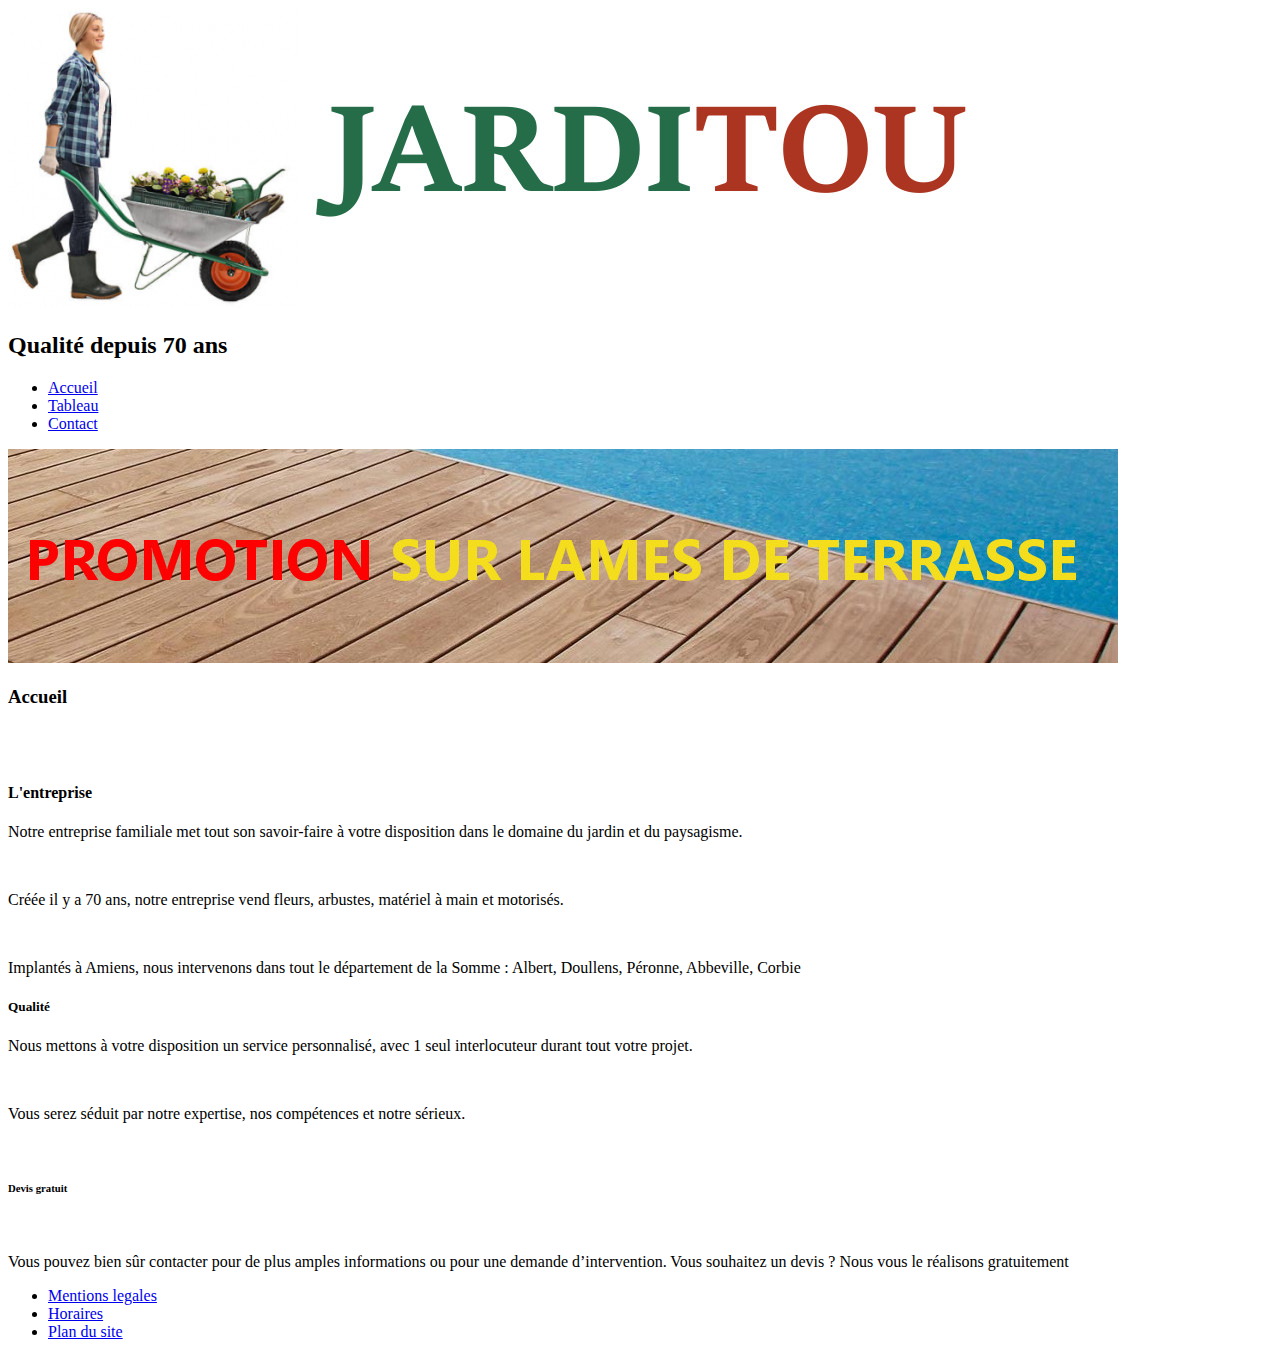
==== index.html @ e5177a05 "first commit" ====
<!DOCTYPE html>
<html lang="fr">
<head>
<meta charset="utf-8">
<meta name="viewport" content="width=device-width, initial-scale=1, shrink-to-fit=no">
  <meta http-equiv="X-UA-Compatible" content="ie=edge">
<link rel="stylesheet" href="assets/css/style.css">
<link href="style.css" rel="stylesheet">
<link href="https://fonts.googleapis.com/css?family=Concert+One&display=swap" rel="stylesheet">
<title>Jarditou</title>
</head>
<body>
  <header>
  <img src="/assets/images/jarditou_logo.jpg" alt="image"><br>
  <h2>Qualité depuis 70 ans</h2>
  </header>
    <ul>
    <li><a href="index.html" title="Accueil">Accueil</a></li>
    <li><a href="tableau.html" title="Tableau">Tableau</a></li> 
    <li><a href="contact.html" title="Contact">Contact</a></li>
    </ul>
    <img src="/assets/images/promotion.jpg" alt ="image"><br>
    <h3>Accueil</h3><br><br>
    <h4>L'entreprise</h4>

      <p>Notre entreprise familiale met tout son savoir-faire à votre disposition dans le domaine du jardin et du paysagisme.</p><br>
      <p>Créée il y a 70 ans, notre entreprise vend fleurs, arbustes, matériel à main et motorisés.</p><br>
      <p>Implantés à Amiens, nous intervenons dans tout le département de la Somme : Albert, Doullens, Péronne, Abbeville, Corbie</p>
      <h5>Qualité</h5>
    <p>Nous mettons à votre disposition un service personnalisé, avec 1 seul interlocuteur durant tout votre projet.</p><br>
    <p>Vous serez séduit par notre expertise, nos compétences et notre sérieux.</p><br>
    <h6>Devis gratuit</h6><br>
<p>Vous pouvez bien sûr contacter pour de plus amples informations ou pour une demande d’intervention. Vous souhaitez un devis ? Nous vous le réalisons gratuitement</p>
      
<ul>
<li><a href="#Mentionslegales" title="Mentions" >Mentions legales</a></li>
<li><a href="#Horaires" title="Horaires" >Horaires</a></li>
<li><a href="#Plan" title="Plan" >Plan du site</a></li>
</ul>
</body>
</html>
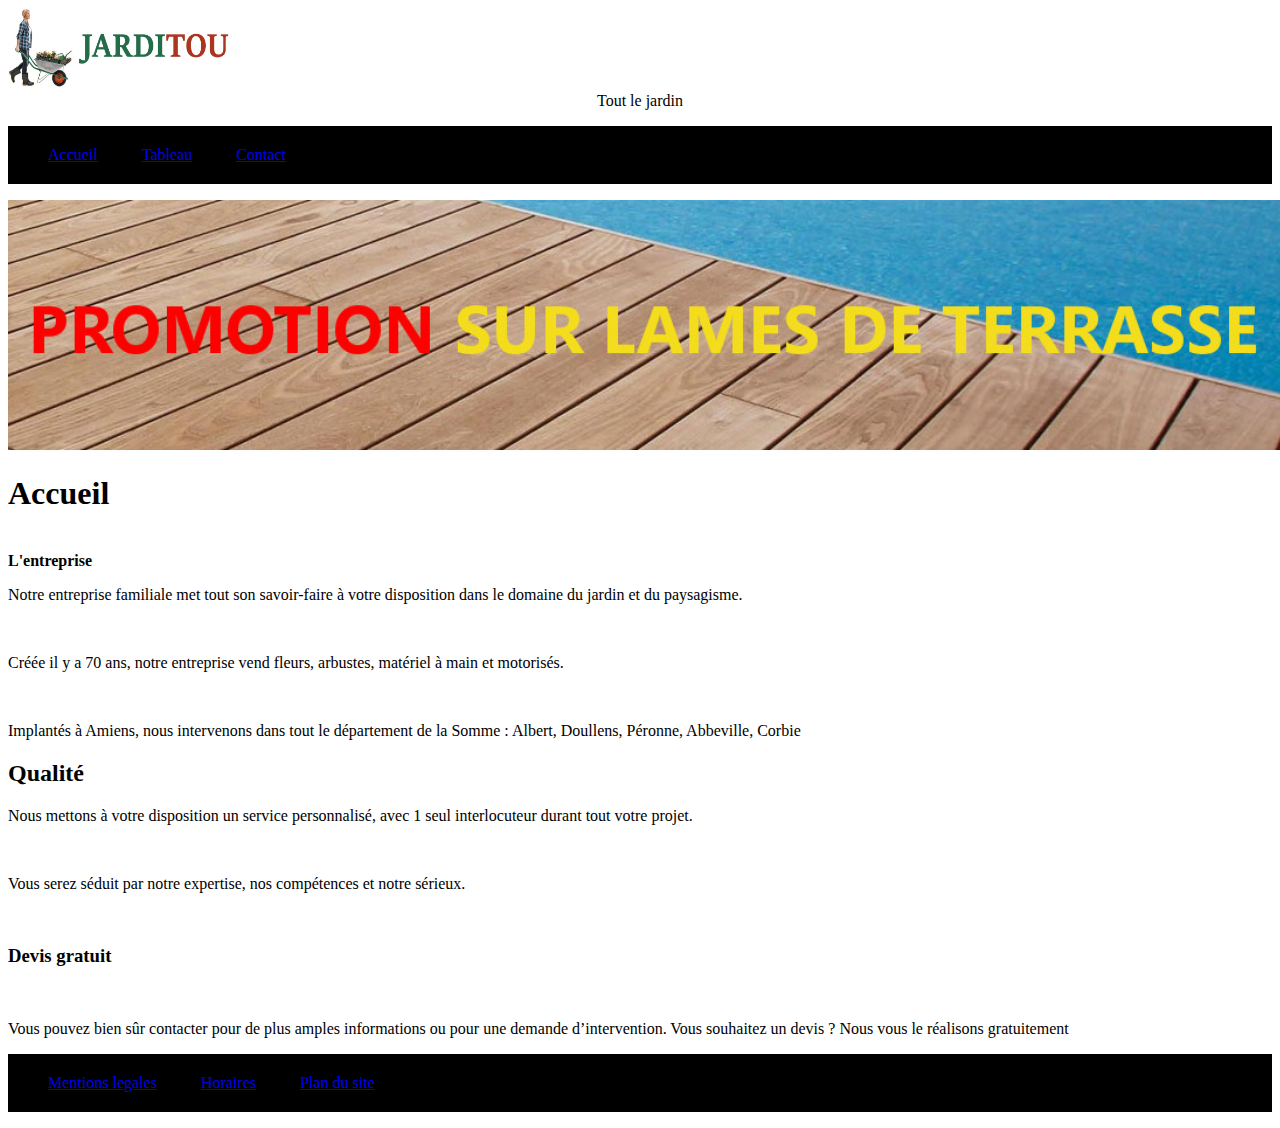
==== commit ed7eafb1: "modif" ====
--- a/index.html
+++ b/index.html
@@ -10,26 +10,26 @@
 <title>Jarditou</title>
 </head>
 <body>
+  <img src="/assets/images/jarditou_logo.jpg" alt="image" height="80" width="230"><br>
   <header>
-  <img src="/assets/images/jarditou_logo.jpg" alt="image"><br>
-  <h2>Qualité depuis 70 ans</h2>
+  <div>Tout le jardin</div>
   </header>
     <ul>
     <li><a href="index.html" title="Accueil">Accueil</a></li>
     <li><a href="tableau.html" title="Tableau">Tableau</a></li> 
     <li><a href="contact.html" title="Contact">Contact</a></li>
     </ul>
-    <img src="/assets/images/promotion.jpg" alt ="image"><br>
-    <h3>Accueil</h3><br><br>
-    <h4>L'entreprise</h4>
+    <img src="/assets/images/promotion.jpg" alt ="image" height="250"><br>
+    <h1>Accueil</h1><br>
+    <div><b>L'entreprise</b></div>
 
       <p>Notre entreprise familiale met tout son savoir-faire à votre disposition dans le domaine du jardin et du paysagisme.</p><br>
       <p>Créée il y a 70 ans, notre entreprise vend fleurs, arbustes, matériel à main et motorisés.</p><br>
       <p>Implantés à Amiens, nous intervenons dans tout le département de la Somme : Albert, Doullens, Péronne, Abbeville, Corbie</p>
-      <h5>Qualité</h5>
+      <h2>Qualité</h2>
     <p>Nous mettons à votre disposition un service personnalisé, avec 1 seul interlocuteur durant tout votre projet.</p><br>
     <p>Vous serez séduit par notre expertise, nos compétences et notre sérieux.</p><br>
-    <h6>Devis gratuit</h6><br>
+    <h3>Devis gratuit</h3><br>
 <p>Vous pouvez bien sûr contacter pour de plus amples informations ou pour une demande d’intervention. Vous souhaitez un devis ? Nous vous le réalisons gratuitement</p>
       
 <ul>
--- a/style.css
+++ b/style.css
@@ -0,0 +1,25 @@
+ul{
+    background-color: black;
+    color: white;
+    padding: 20px;
+
+    
+
+}
+ul li{
+    background-color: black;
+    color: white;
+    padding: 20px;
+    display: inline;
+}
+header {display: flex; justify-content: center}
+
+
+section {
+
+   line-height: 4em; 
+}
+
+
+
+
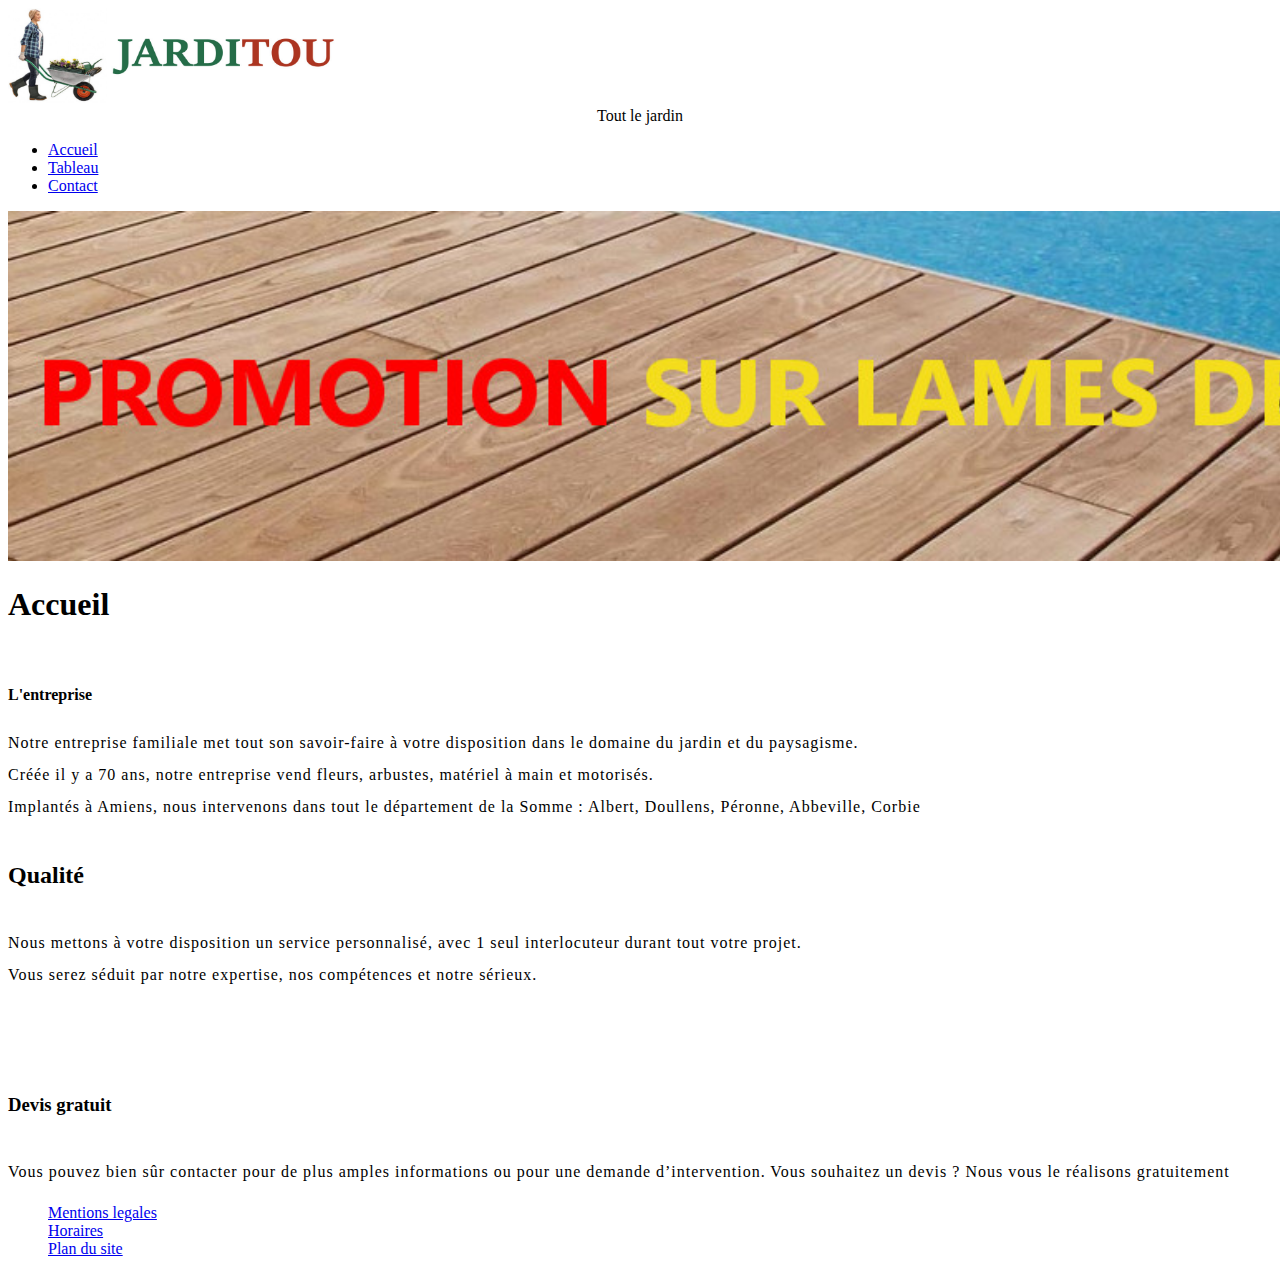
==== commit b1fc1a2f: "modif" ====
--- a/index.html
+++ b/index.html
@@ -10,32 +10,36 @@
 <title>Jarditou</title>
 </head>
 <body>
-  <img src="/assets/images/jarditou_logo.jpg" alt="image" height="80" width="230"><br>
+  <img src="/assets/images/jarditou_logo.jpg" alt="image" height="95" width="340"><br>
   <header>
   <div>Tout le jardin</div>
   </header>
+  <nav>
     <ul>
     <li><a href="index.html" title="Accueil">Accueil</a></li>
     <li><a href="tableau.html" title="Tableau">Tableau</a></li> 
     <li><a href="contact.html" title="Contact">Contact</a></li>
     </ul>
-    <img src="/assets/images/promotion.jpg" alt ="image" height="250"><br>
+    </nav>
+    <img src="/assets/images/promotion.jpg" alt ="image" height="350" width="1840"><br>
     <h1>Accueil</h1><br>
+    <section>
     <div><b>L'entreprise</b></div>
-
-      <p>Notre entreprise familiale met tout son savoir-faire à votre disposition dans le domaine du jardin et du paysagisme.</p><br>
-      <p>Créée il y a 70 ans, notre entreprise vend fleurs, arbustes, matériel à main et motorisés.</p><br>
+      <p>Notre entreprise familiale met tout son savoir-faire à votre disposition dans le domaine du jardin et du paysagisme.</p>
+      <p>Créée il y a 70 ans, notre entreprise vend fleurs, arbustes, matériel à main et motorisés.</p>
       <p>Implantés à Amiens, nous intervenons dans tout le département de la Somme : Albert, Doullens, Péronne, Abbeville, Corbie</p>
       <h2>Qualité</h2>
-    <p>Nous mettons à votre disposition un service personnalisé, avec 1 seul interlocuteur durant tout votre projet.</p><br>
+    <p>Nous mettons à votre disposition un service personnalisé, avec 1 seul interlocuteur durant tout votre projet.</p>
     <p>Vous serez séduit par notre expertise, nos compétences et notre sérieux.</p><br>
-    <h3>Devis gratuit</h3><br>
+    <h3>Devis gratuit</h3>
 <p>Vous pouvez bien sûr contacter pour de plus amples informations ou pour une demande d’intervention. Vous souhaitez un devis ? Nous vous le réalisons gratuitement</p>
-      
+</section>    
 <ul>
+<footer>
 <li><a href="#Mentionslegales" title="Mentions" >Mentions legales</a></li>
 <li><a href="#Horaires" title="Horaires" >Horaires</a></li>
 <li><a href="#Plan" title="Plan" >Plan du site</a></li>
+</footer>
 </ul>
 </body>
 </html>--- a/style.css
+++ b/style.css
@@ -1,25 +1,27 @@
-ul{
-    background-color: black;
-    color: white;
-    padding: 20px;
-
-    
-
-}
-ul li{
-    background-color: black;
-    color: white;
-    padding: 20px;
-    display: inline;
-}
 header {display: flex; justify-content: center}
-
 
 section {
 
    line-height: 4em; 
 }
 
+p {
+    width: 80000px;
+    margin:  0 auto;
+    font-weight: 60;
+    font-variant-ligatures: normal;
+    font-size: 1rem;
+    letter-spacing: 1px;
+    line-height: 32px;
+}
+nav*{
+background-color: black;
+color: white;
+display: inline;
+} 
 
-
-
+footer {
+background-color: black;
+color: white;
+display: inline;
+}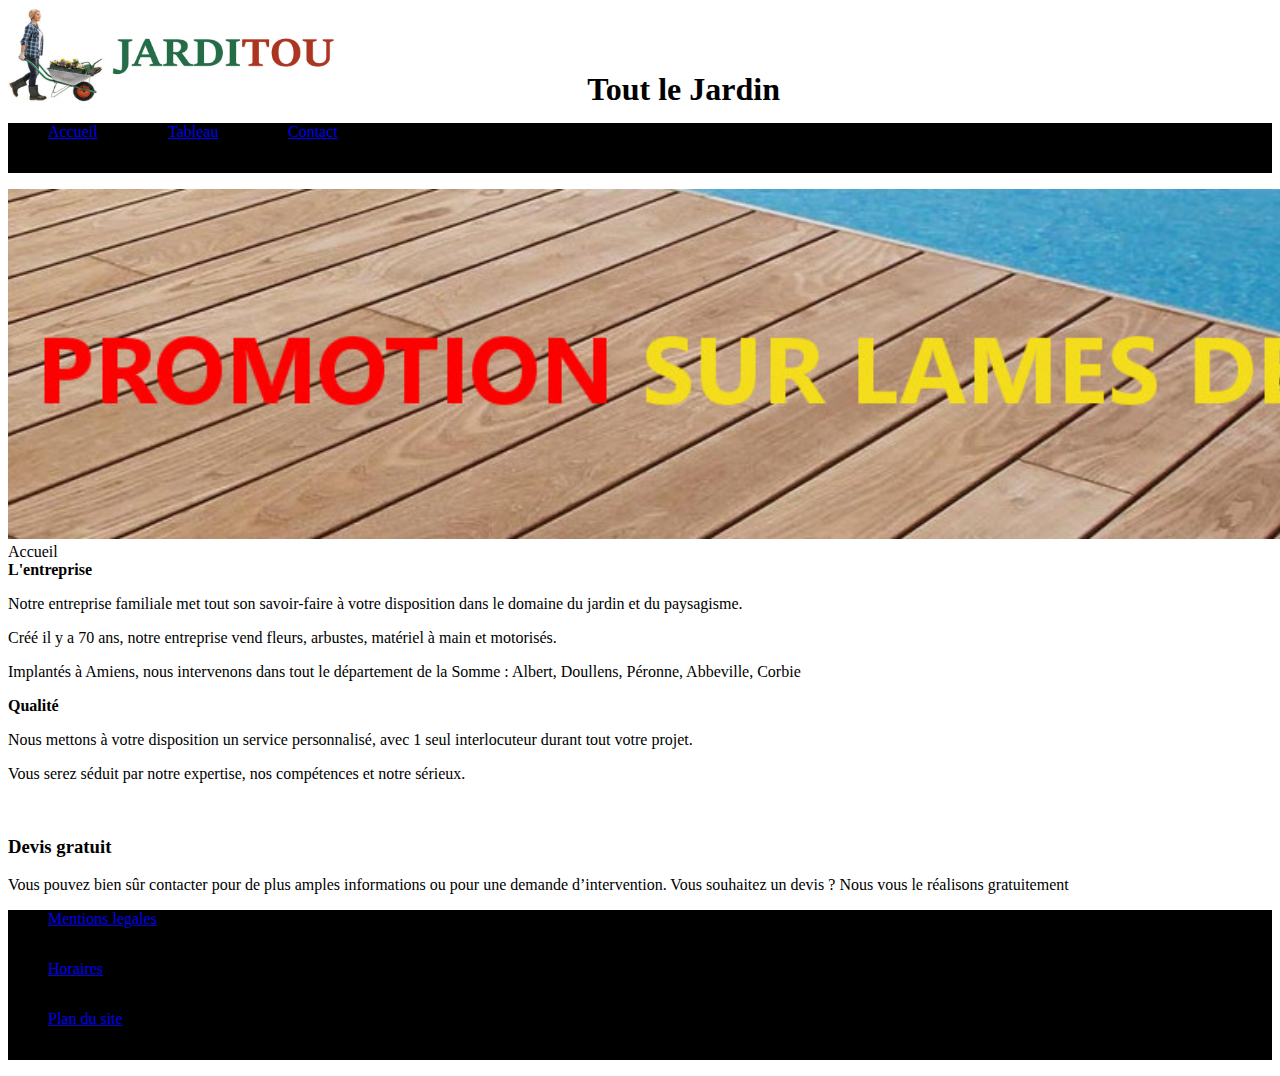
==== commit ccf5bff4: "last commit" ====
--- a/index.html
+++ b/index.html
@@ -12,7 +12,7 @@
 <body>
   <img src="/assets/images/jarditou_logo.jpg" alt="image" height="95" width="340"><br>
   <header>
-  <div>Tout le jardin</div>
+  <h1>Tout le Jardin</h1>
   </header>
   <nav>
     <ul>
@@ -22,18 +22,20 @@
     </ul>
     </nav>
     <img src="/assets/images/promotion.jpg" alt ="image" height="350" width="1840"><br>
-    <h1>Accueil</h1><br>
-    <section>
+    <section></section>
+    <heading>Accueil</heading>
+  <article>
     <div><b>L'entreprise</b></div>
       <p>Notre entreprise familiale met tout son savoir-faire à votre disposition dans le domaine du jardin et du paysagisme.</p>
-      <p>Créée il y a 70 ans, notre entreprise vend fleurs, arbustes, matériel à main et motorisés.</p>
+      <p>Créé il y a 70 ans, notre entreprise vend fleurs, arbustes, matériel à main et motorisés.</p>
       <p>Implantés à Amiens, nous intervenons dans tout le département de la Somme : Albert, Doullens, Péronne, Abbeville, Corbie</p>
-      <h2>Qualité</h2>
+      <div><b>Qualité</b></div>
     <p>Nous mettons à votre disposition un service personnalisé, avec 1 seul interlocuteur durant tout votre projet.</p>
     <p>Vous serez séduit par notre expertise, nos compétences et notre sérieux.</p><br>
     <h3>Devis gratuit</h3>
+    
 <p>Vous pouvez bien sûr contacter pour de plus amples informations ou pour une demande d’intervention. Vous souhaitez un devis ? Nous vous le réalisons gratuitement</p>
-</section>    
+</article>
 <ul>
 <footer>
 <li><a href="#Mentionslegales" title="Mentions" >Mentions legales</a></li>
--- a/style.css
+++ b/style.css
@@ -1,27 +1,30 @@
-header {display: flex; justify-content: center}
-
-section {
-
-   line-height: 4em; 
+h1 {
+position: absolute;
+top: 50px;
+right: 500px;
+font-family:serif;
 }
 
-p {
-    width: 80000px;
-    margin:  0 auto;
-    font-weight: 60;
-    font-variant-ligatures: normal;
-    font-size: 1rem;
-    letter-spacing: 1px;
-    line-height: 32px;
+
+ul {
+display: flex;    
+background-color: black;
 }
-nav*{
-background-color: black;
+
+li {
+list-style-type: none;
+height: 50px;
+width: 120px;
 color: white;
-display: inline;
-} 
+}
 
-footer {
-background-color: black;
-color: white;
-display: inline;
-}+.Accueil {
+height: 50px;
+width: 60px;
+}
+
+.article {
+
+font: size 1155px;
+}
+
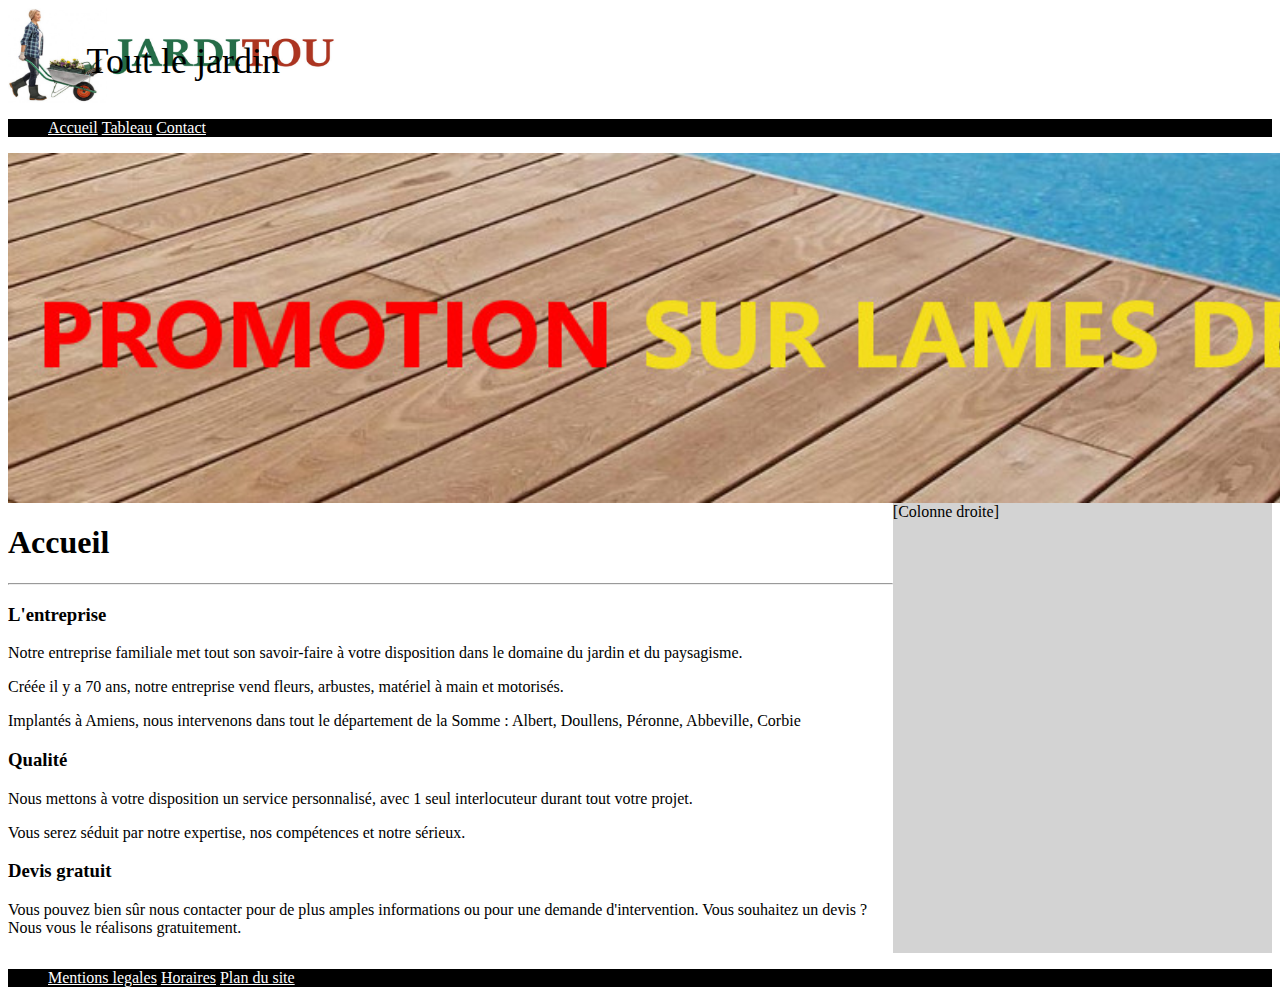
==== commit 4982194c: "last modif" ====
--- a/index.html
+++ b/index.html
@@ -1,47 +1,69 @@
-<!DOCTYPE html>
 <html lang="fr">
-<head>
-<meta charset="utf-8">
-<meta name="viewport" content="width=device-width, initial-scale=1, shrink-to-fit=no">
-  <meta http-equiv="X-UA-Compatible" content="ie=edge">
-<link rel="stylesheet" href="assets/css/style.css">
-<link href="style.css" rel="stylesheet">
-<link href="https://fonts.googleapis.com/css?family=Concert+One&display=swap" rel="stylesheet">
-<title>Jarditou</title>
-</head>
-<body>
-  <img src="/assets/images/jarditou_logo.jpg" alt="image" height="95" width="340"><br>
-  <header>
-  <h1>Tout le Jardin</h1>
-  </header>
-  <nav>
-    <ul>
-    <li><a href="index.html" title="Accueil">Accueil</a></li>
-    <li><a href="tableau.html" title="Tableau">Tableau</a></li> 
-    <li><a href="contact.html" title="Contact">Contact</a></li>
-    </ul>
+  <head>
+    <meta charset="utf-8">
+    <meta name="viewport" content="width=device-width, initial-scale=1, shrink-to-fit=no">
+    <meta http-equiv="X-UA-Compatible" content="ie=edge">
+    <link rel="stylesheet" href="assets/css/style.css">
+    <link href="style.css" rel="stylesheet">
+    <link href="https://fonts.googleapis.com/css?family=Concert+One&display=swap" rel="stylesheet">
+    <title>Jarditou</title>
+  </head>
+
+  <body>
+    <img src="assets/images/jarditou_logo.jpg" alt="image" height="95" width="340"><br>
+
+    <header>
+      <div id = "slogan">Tout le jardin</div> 
+    </header>
+
+    <nav>
+      <ul>
+        <li><a href="index.html" title="Accueil">Accueil</a></li>
+        <li><a href="tableau.html" title="Tableau">Tableau</a></li> 
+        <li><a href="contact.html" title="Contact">Contact</a></li>
+      </ul>
     </nav>
-    <img src="/assets/images/promotion.jpg" alt ="image" height="350" width="1840"><br>
-    <section></section>
-    <heading>Accueil</heading>
-  <article>
-    <div><b>L'entreprise</b></div>
-      <p>Notre entreprise familiale met tout son savoir-faire à votre disposition dans le domaine du jardin et du paysagisme.</p>
-      <p>Créé il y a 70 ans, notre entreprise vend fleurs, arbustes, matériel à main et motorisés.</p>
-      <p>Implantés à Amiens, nous intervenons dans tout le département de la Somme : Albert, Doullens, Péronne, Abbeville, Corbie</p>
-      <div><b>Qualité</b></div>
-    <p>Nous mettons à votre disposition un service personnalisé, avec 1 seul interlocuteur durant tout votre projet.</p>
-    <p>Vous serez séduit par notre expertise, nos compétences et notre sérieux.</p><br>
-    <h3>Devis gratuit</h3>
-    
-<p>Vous pouvez bien sûr contacter pour de plus amples informations ou pour une demande d’intervention. Vous souhaitez un devis ? Nous vous le réalisons gratuitement</p>
-</article>
-<ul>
-<footer>
-<li><a href="#Mentionslegales" title="Mentions" >Mentions legales</a></li>
-<li><a href="#Horaires" title="Horaires" >Horaires</a></li>
-<li><a href="#Plan" title="Plan" >Plan du site</a></li>
-</footer>
-</ul>
-</body>
+
+    <img src="assets/images/promotion.jpg" alt ="image" height="350" width="1840"><br>
+
+    <div id = "global">
+
+      <div id = "leftPanel">
+          <h1> Accueil </h1>
+          <article> <hr>
+
+              <h3> L'entreprise </h3>
+                <p> Notre entreprise familiale met tout son savoir-faire à votre disposition dans le domaine du jardin et du paysagisme. </p>
+                <p> Créée il y a 70 ans, notre entreprise vend fleurs, arbustes, matériel à main et motorisés. </p>
+                <p> Implantés à Amiens, nous intervenons dans tout le département de la Somme : Albert, Doullens, Péronne, Abbeville, Corbie </p> 
+              
+              <h3> Qualité </h3>
+                <p> Nous mettons à votre disposition un service personnalisé, avec 1 seul interlocuteur durant tout votre projet. </p>
+                <p> Vous serez séduit par notre expertise, nos compétences et notre sérieux. </p>
+
+              <h3> Devis gratuit </h3>
+                <p> Vous pouvez bien sûr nous contacter pour de plus amples informations ou pour une demande d'intervention. Vous souhaitez un devis ? Nous vous le réalisons gratuitement. </p>
+
+          </article>
+      </div>
+      
+      <div id = "rightPanel">
+        <aside>
+          [Colonne droite]
+        </aside>
+      </div>
+
+    </div>
+
+    <footer id = "footer">
+      <nav>
+        <ul>
+          <li><a href="#Mentionslegales" title="Mentions" >Mentions legales</a></li>
+          <li><a href="#Horaires" title="Horaires" >Horaires</a></li>
+          <li><a href="#Plan" title="Plan" >Plan du site</a></li>
+        </ul>
+      </nav>
+    </footer>
+
+  </body>
 </html>--- a/style.css
+++ b/style.css
@@ -1,30 +1,39 @@
-h1 {
-position: absolute;
-top: 50px;
-right: 500px;
-font-family:serif;
+
+
+#slogan{
+    position : absolute;
+    top : 40px;
+    right : 1000px;
+    font-family : serif;
+    font-size : 36px;
 }
 
-
-ul {
-display: flex;    
-background-color: black;
+nav{
+    background-color : black;
 }
 
-li {
-list-style-type: none;
-height: 50px;
-width: 120px;
-color: white;
+nav li{ /* La fameuse cascade, ou héritage, ou jsp, pour que seuls les li issus de la nav soient traités ainsi, au cas où tu en rajoutes plus tard */
+    display : inline;
+    list-style : none;
 }
 
-.Accueil {
-height: 50px;
-width: 60px;
+a{
+    color: white;
 }
 
-.article {
-
-font: size 1155px;
+#global{
+    display : flex;
+    max-width : 100%;
 }
 
+#leftPanel{
+    position : relative;
+    width : 70%;
+}
+
+#rightPanel{
+    position : relative;
+    width : 30%;
+    background-color : lightgrey;
+}
+
